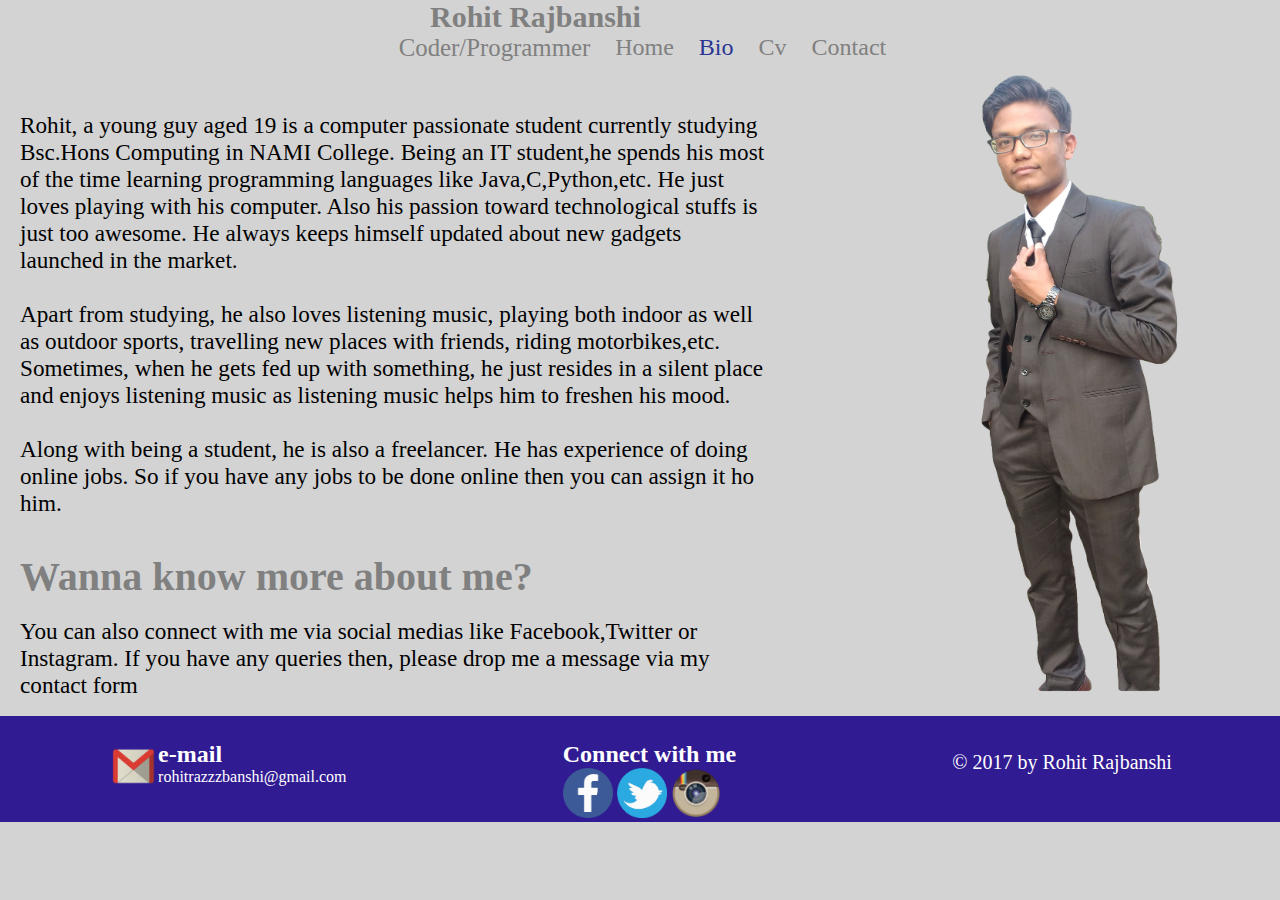
==== bio.html @ dacbe4ec "bio page created and made responsive" ====
<!--Name:Rohit Rajbanshi
	Un Id:17425093-->
<!--Beginning of html code-->
<!DOCTYPE html>
<html>
	<head>
		<title>Biography</title><!--Title of my webpage -->
		<link href="css/bio.css" type="text/css" rel="stylesheet"><!--Link to my css file-->
		<meta charset="UTF-8">
	</head>
	<body>
		<header><!--Beginning of header part-->
			<nav><!-- Navigation bar -->
				<h1><a href="index.html">Rohit Rajbanshi</a></h1>
				<ul>
					<li><a class="first" href="index.html">Coder/Programmer</a></li>
					<li><a href="index.html">Home</a></li>
					<li><a class="current" href="bio.html">Bio</a></li>
					<li><a href="cv.html">Cv</a></li>
					<li><a href="contact.html">Contact</a></li>
				</ul>
			</nav>
		</header><!-- End of header part-->
		<section>
			<div class="content">
				<p>Rohit, a young guy aged 19 is a computer passionate student currently studying Bsc.Hons Computing in NAMI College. Being an IT student,he spends his most of the time learning programming languages like Java,C,Python,etc. He just loves playing with his computer. Also his passion toward technological stuffs is just too awesome. He always keeps himself updated about new gadgets launched in the market. <br><br>Apart from studying, he also loves listening music, playing both indoor as well as outdoor sports, travelling new places with friends, riding motorbikes,etc. Sometimes, when he gets fed up with something, he just resides in a silent place and enjoys listening music as listening music helps him to freshen his mood.<br><br>
				Along with being a student, he is also a freelancer. He has experience of doing online jobs. So if you have any jobs to be done online then you can assign it ho him.
				</p>
				<br><br>
				<h1>Wanna know more about me?</h1>
				<br>
				<p>You can also connect with me via social medias like Facebook,Twitter or Instagram. If you have any queries then, please drop me a message via my contact form</p>
			</div>
			<div class="image">
				<img src="images/image2.jpg" alt="Rohit Rajbanshi">
			</div>
		</section>
			<footer><!-- Beginning of footer part-->
				<div class="contact">
					<img src="images/gmail.jpg" alt="Gmail">
					<div class="mail">
						<h2>e-mail</h2>
						<a href="https://www.gmail.com">rohitrazzzbanshi@gmail.com</a>
					</div>
				</div>
				<div class="connect">
					<h2>Connect with me</h2>
					<div class="icons">
						<a href="https://www.facebook.com/rohit.razbanshi"><img src="images/facebook.jpg" alt="Facebook"></a>
						<a href="https://www.twitter.com"><img src="images/twitter.jpg" alt="Twitter"></a>
						<a href="https://www.instagram.com/rohitrazbanshi/?hl=en"><img src="images/instagram.jpg" alt="Instagram"></a>
					</div>
				</div>
				<div class="copyright">
					<p>&copy; 2017 by Rohit Rajbanshi</p>
				</div>
		</footer><!-- End of footer part -->
	</body>
</html>
---- css/bio.css ----
/*Name:Rohit Rajbanshi
  UN ID:17425093*/

*{ /* This property applies to all the contents*/
	margin: 0;
	padding: 0;
}
body{
	background-color: lightgray;
}
nav h1{
	font-size: 1.25em;
	padding-left: 415px;
}
nav ul{
	list-style-type: none;
	display: flex;
	justify-content: center;
}
.first{
	font-size: 1.55em;
}
nav a.current{
	color:#283593;
}
nav a{
	text-decoration: none;
	padding-right: 10px;
	color: gray;
	padding-left: 15px;
	display: block;
	font-size: 1.5em;
}
section{
	display: flex;
	flex-direction: row;
}
.content{
	width: 60%;
	padding-top: 50px;
	padding-left: 20px;
	color: black;
}
.content p{
	font-size: 1.45em;
}
.content h1{
	color: gray;
	font-size: 2.5em;
}
.image{
	width: 40%;
}
.image img{
	height: 650px;
	width: 480px;
	padding-left: 50px;
}
footer{
	background-color: #311B92;
	display: flex;
	flex-direction: row;
	justify-content: space-around;
	color: white;
	padding-top: 25px;
}
footer p{
	font-size: 1.25em;
	padding-top: 10px;
}
.contact{
	display: flex;
}
.contact img,.icons img{
	height: 50px;
	width: 50px;
}
.mail a{
	text-decoration: none;
	color: white;
}
@media (max-width: 800px){ /*this property is used to make items responsive*/
	nav ul{
		display: flex;
		flex-direction: column;/*this property is used to make items appear in column*/
	}
	nav h1{
		padding-left: 0;
		display: none;
	}
	nav{
		padding-left: 0px;
		width: 100%;
	}
	.first{
		display: none;
	}
	section{
		display: flex;
		flex-direction:column-reverse;
	}
	.image{
		width: 100%;
	}
	.image img{
		width: 300px;
		height:500px;
	}
	.content{
		width: 100%;
		padding: 0;
	}
	.content p{
		font-size: 1.2em;
	}
	.content h1{
		font-size: 2em;
	}
	footer{
		display: flex;
		flex-direction: column;
		padding-left: 25px;
		height:190px;
		width: 100%;
	}
}
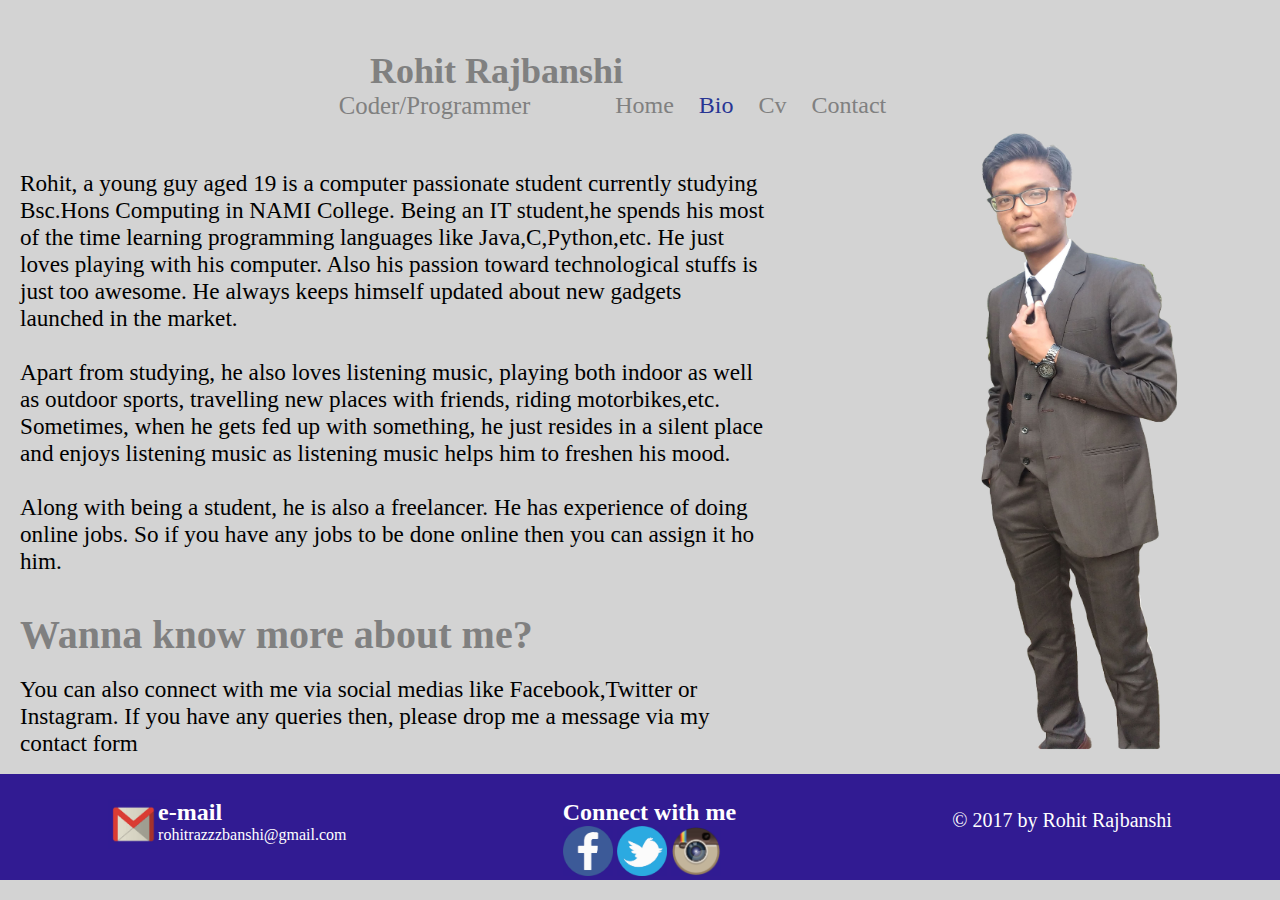
==== commit d9f95aa0: "cv page created" ====
--- a/bio.html
+++ b/bio.html
@@ -6,7 +6,7 @@
 	<head>
 		<title>Biography</title><!--Title of my webpage -->
 		<link href="css/bio.css" type="text/css" rel="stylesheet"><!--Link to my css file-->
-		<meta charset="UTF-8">
+		<meta charset="UTF-8"><!-- Used to define html doccuments character set -->
 	</head>
 	<body>
 		<header><!--Beginning of header part-->
@@ -21,7 +21,7 @@
 				</ul>
 			</nav>
 		</header><!-- End of header part-->
-		<section>
+		<section><!-- Beginning of section part -->
 			<div class="content">
 				<p>Rohit, a young guy aged 19 is a computer passionate student currently studying Bsc.Hons Computing in NAMI College. Being an IT student,he spends his most of the time learning programming languages like Java,C,Python,etc. He just loves playing with his computer. Also his passion toward technological stuffs is just too awesome. He always keeps himself updated about new gadgets launched in the market. <br><br>Apart from studying, he also loves listening music, playing both indoor as well as outdoor sports, travelling new places with friends, riding motorbikes,etc. Sometimes, when he gets fed up with something, he just resides in a silent place and enjoys listening music as listening music helps him to freshen his mood.<br><br>
 				Along with being a student, he is also a freelancer. He has experience of doing online jobs. So if you have any jobs to be done online then you can assign it ho him.
@@ -34,26 +34,26 @@
 			<div class="image">
 				<img src="images/image2.jpg" alt="Rohit Rajbanshi">
 			</div>
-		</section>
-			<footer><!-- Beginning of footer part-->
-				<div class="contact">
-					<img src="images/gmail.jpg" alt="Gmail">
-					<div class="mail">
-						<h2>e-mail</h2>
-						<a href="https://www.gmail.com">rohitrazzzbanshi@gmail.com</a>
-					</div>
+		</section><!--End of section part -->
+		<footer><!-- Beginning of footer part-->
+			<div class="contact">
+				<img src="images/gmail.jpg" alt="Gmail">
+				<div class="mail">
+					<h2>e-mail</h2>
+					<a href="https://www.gmail.com">rohitrazzzbanshi@gmail.com</a>
 				</div>
-				<div class="connect">
-					<h2>Connect with me</h2>
-					<div class="icons">
-						<a href="https://www.facebook.com/rohit.razbanshi"><img src="images/facebook.jpg" alt="Facebook"></a>
-						<a href="https://www.twitter.com"><img src="images/twitter.jpg" alt="Twitter"></a>
-						<a href="https://www.instagram.com/rohitrazbanshi/?hl=en"><img src="images/instagram.jpg" alt="Instagram"></a>
-					</div>
+			</div>
+			<div class="connect">
+				<h2>Connect with me</h2>
+				<div class="icons">
+					<a class="facebook" href="https://www.facebook.com/rohit.razbanshi"><img src="images/facebook.jpg" alt="Facebook"></a>
+					<a class="twitter" href="https://www.twitter.com"><img src="images/twitter.jpg" alt="Twitter"></a>
+					<a class="instagram" href="https://www.instagram.com/rohitrazbanshi/?hl=en"><img src="images/instagram.jpg" alt="Instagram"></a>
 				</div>
-				<div class="copyright">
-					<p>&copy; 2017 by Rohit Rajbanshi</p>
-				</div>
+			</div>
+			<div class="copyright">
+				<p>&copy; 2017 by Rohit Rajbanshi</p>
+			</div>
 		</footer><!-- End of footer part -->
 	</body>
 </html>--- a/css/bio.css
+++ b/css/bio.css
@@ -8,9 +8,12 @@
 body{
 	background-color: lightgray;
 }
+nav{
+	padding-top: 50px;
+}
 nav h1{
-	font-size: 1.25em;
-	padding-left: 415px;
+	font-size: 1.5em;
+	padding-left: 355px;
 }
 nav ul{
 	list-style-type: none;
@@ -19,6 +22,8 @@
 }
 .first{
 	font-size: 1.55em;
+	position: relative;
+	right: 60px;
 }
 nav a.current{
 	color:#283593;
@@ -79,7 +84,17 @@
 	text-decoration: none;
 	color: white;
 }
+.twitter, .facebook, .instagram{ /*animation used */
+	opacity:1;
+	transition: 1s ease;
+}
+.twitter:hover, .facebook:hover, .instagram:hover{
+	opacity: 0.5;
+}
 @media (max-width: 800px){ /*this property is used to make items responsive*/
+	nav{
+		padding-top: 0;
+	}
 	nav ul{
 		display: flex;
 		flex-direction: column;/*this property is used to make items appear in column*/
@@ -96,6 +111,7 @@
 		display: none;
 	}
 	section{
+		padding-top: 35px;
 		display: flex;
 		flex-direction:column-reverse;
 	}
@@ -119,8 +135,8 @@
 	footer{
 		display: flex;
 		flex-direction: column;
+		height: 190px;
 		padding-left: 25px;
-		height:190px;
 		width: 100%;
 	}
 }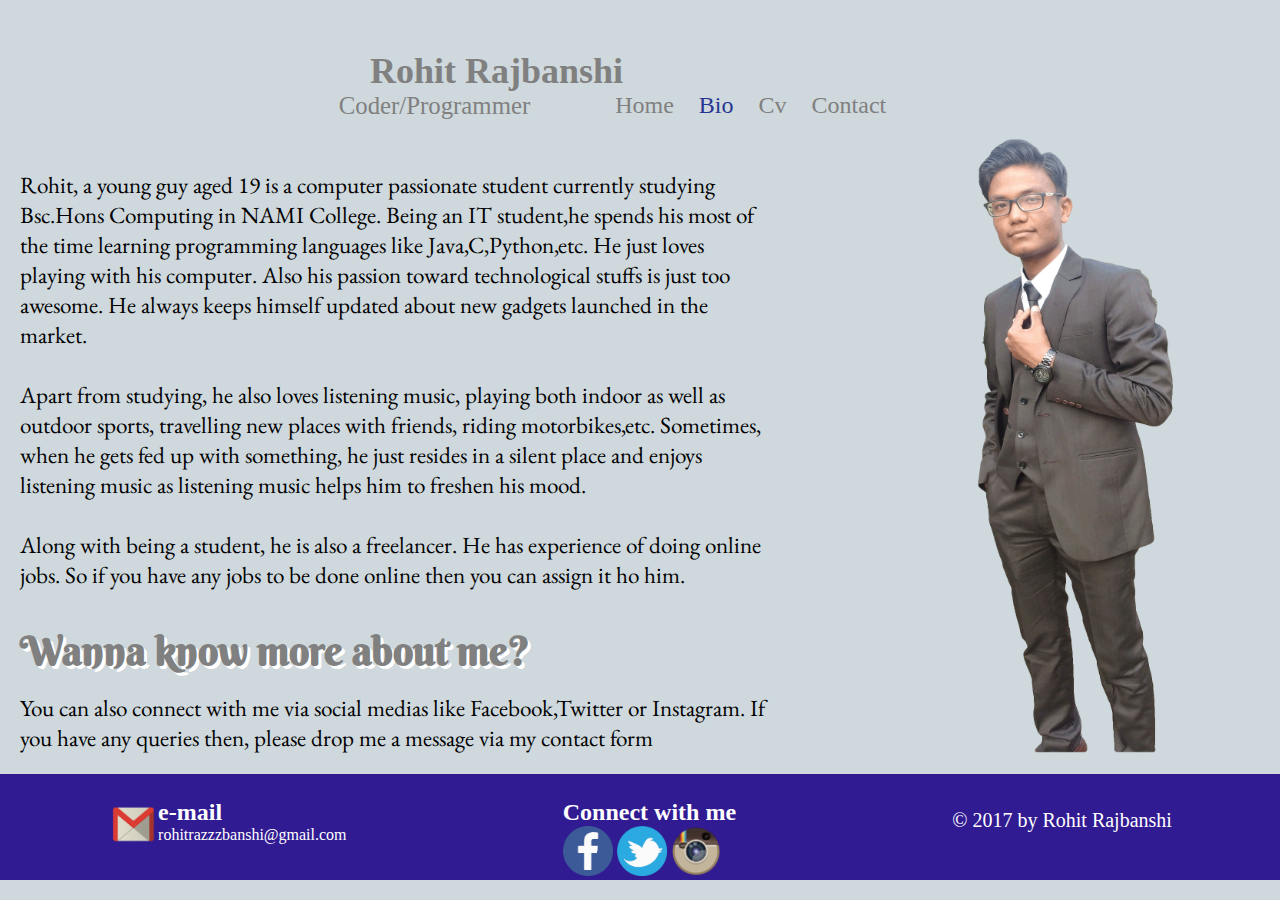
==== commit ad152bf4: "google fonts used" ====
--- a/bio.html
+++ b/bio.html
@@ -5,6 +5,8 @@
 <html>
 	<head>
 		<title>Biography</title><!--Title of my webpage -->
+		<link href="https://fonts.googleapis.com/css?family=EB+Garamond" rel="stylesheet"><!--Google font API used -->
+		<link href="https://fonts.googleapis.com/css?family=Berkshire+Swash" rel="stylesheet"><!--Google font API used -->
 		<link href="css/bio.css" type="text/css" rel="stylesheet"><!--Link to my css file-->
 		<meta charset="UTF-8"><!-- Used to define html doccuments character set -->
 	</head>
@@ -32,7 +34,7 @@
 				<p>You can also connect with me via social medias like Facebook,Twitter or Instagram. If you have any queries then, please drop me a message via my contact form</p>
 			</div>
 			<div class="image">
-				<img src="images/image2.jpg" alt="Rohit Rajbanshi">
+				<img src="images/image2.gif" alt="Rohit Rajbanshi">
 			</div>
 		</section><!--End of section part -->
 		<footer><!-- Beginning of footer part-->
--- a/css/bio.css
+++ b/css/bio.css
@@ -6,7 +6,7 @@
 	padding: 0;
 }
 body{
-	background-color: lightgray;
+	background-color: #CFD8DC;
 }
 nav{
 	padding-top: 50px;
@@ -48,8 +48,11 @@
 }
 .content p{
 	font-size: 1.45em;
+	font-family: 'EB Garamond', serif;/*Google font used*/
 }
 .content h1{
+	font-family: 'Berkshire Swash', cursive;/*Google font used*/
+	text-shadow: 3px 3px white;
 	color: gray;
 	font-size: 2.5em;
 }
